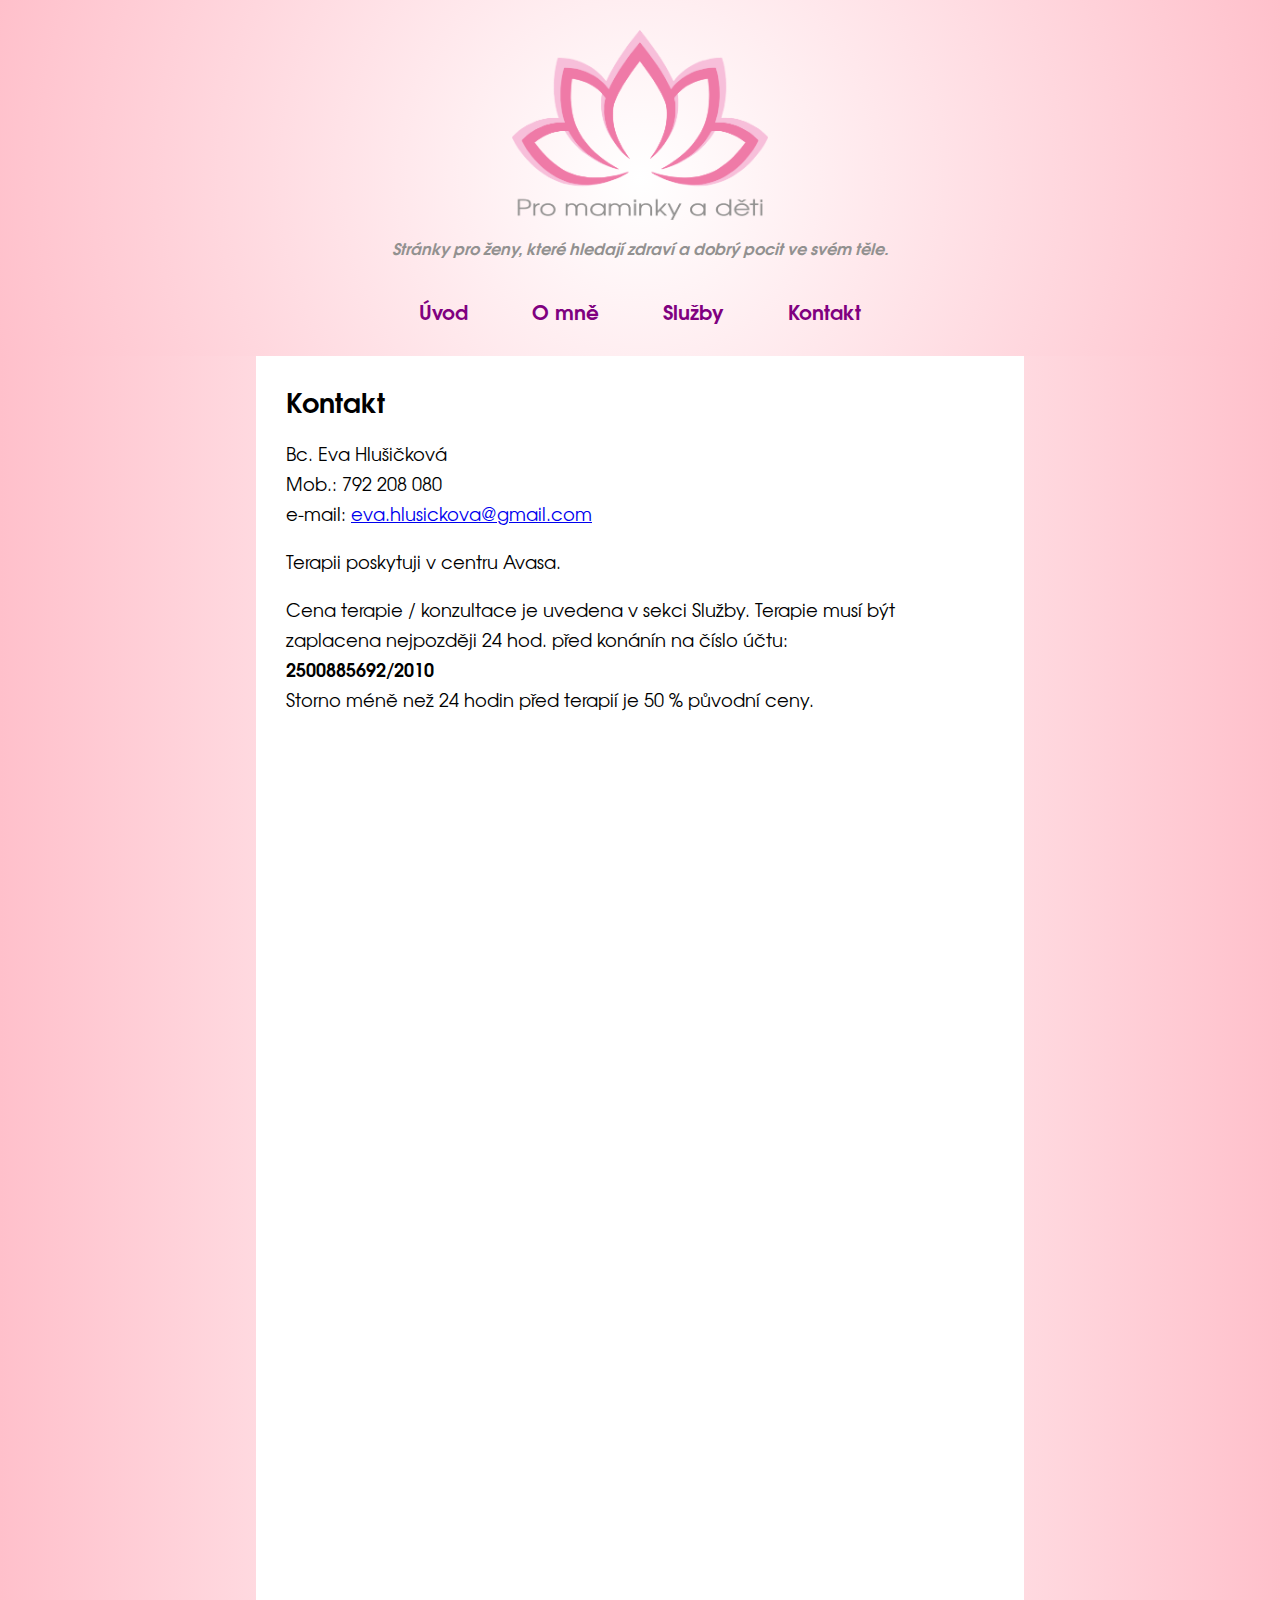
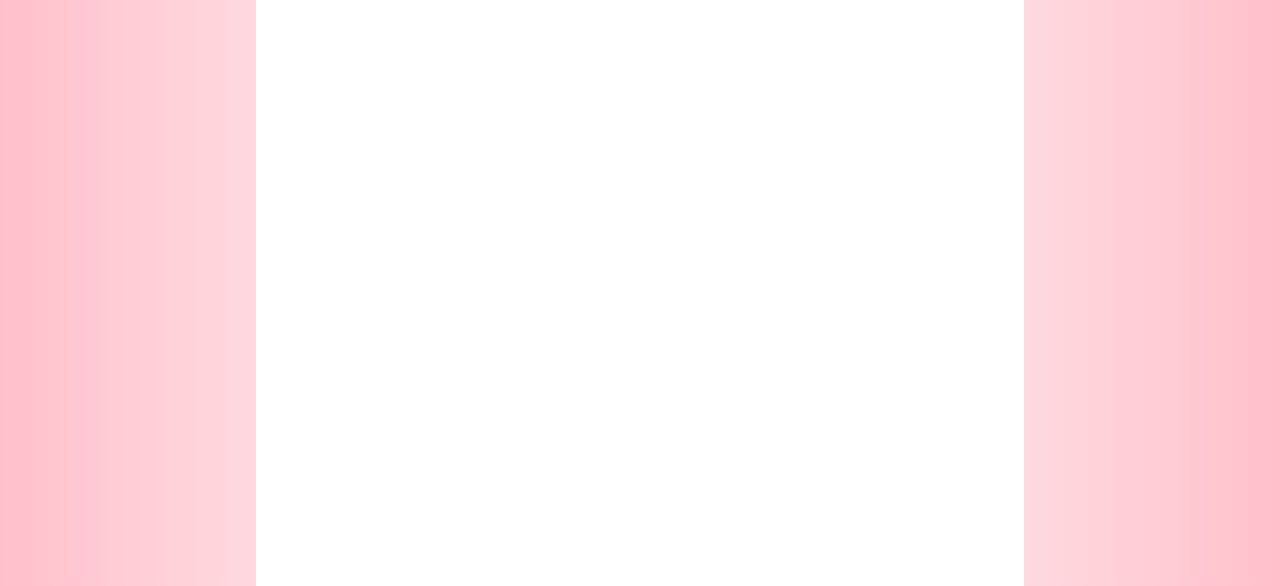
==== kontakt.html @ d4275871 "zakladni verze, nehotovy obsah" ====
<!DOCTYPE html>
<html lang="cz" dir="ltr">

<head>
  <meta charset="utf-8">
  <title>Pro maminky a děti</title>
  <link rel="stylesheet" href="styles.css">
</head>

<body>
  <div class="top">
    <img src="assets/LOGO_leknin.png" alt="logo" class="logo">
    <h1>Stránky pro ženy, které hledají zdraví a dobrý pocit ve svém těle.</h1>
    <div class="links">
      <a href="index.html">Úvod</a>
      <a href="omne.html">O mně</a>
      <a href="sluzby.html">Služby</a>
      <a href="kontakt.html">Kontakt</a>
    </div>
  </div>
  <div class="text_area">
    <h2> Kontakt</h2>
    <p>
      Bc. Eva Hlušičková<br>
      Mob.: 792 208 080<br>
      e-mail: <a href="mailto:eva.hlusickova@gmail.com">eva.hlusickova@gmail.com</a>
    </p>
    <p>
      Terapii poskytuji v centru Avasa.
    </p>
    <p>
      Cena terapie / konzultace je uvedena v sekci Služby.
      Terapie musí být zaplacena nejpozději 24 hod. před konánín na číslo účtu:<br>
      <b>2500885692/2010</b><br>
      Storno méně než 24 hodin před terapií je 50 % původní ceny.
    </p>
</body>

</html>
---- styles.css ----
@font-face {
  font-family: tex-gyre-adventor;
  src: url(font/texgyreadventor-regular.otf);
}

@font-face {
  font-family: tex-gyre-adventor;
  src: url(font/texgyreadventor-bold.otf);
  font-weight: bold;
}

html{
  height: 100%;
}

h1{
  font-style: italic;
  text-align: center;
  color: #929190;
  font-size: medium;
  margin:5px;
}
h2{
  margin-top:0;
}

body{
  font-family: tex-gyre-adventor;
  border: 0;
  margin: 0;
  padding: 0;
  background-image: linear-gradient(to right, pink, white, pink);
  /*background-image: radial-gradient(circle, white, pink);*/
  height: 100%;
}

.links{
  background-color: transparent;
  text-align: center;
}

.links a:link, a:visited{
  display: inline-block;
  margin: 30px;
  font-weight: bold;
  color: purple;
  font-size: 20px;
  text-decoration: none;
}

.top{
  background-image: radial-gradient(circle, white, pink);
  /*background-image: linear-gradient(to right, pink, white, pink);*/
  padding-top: 30px;
}

.logo{
  width:20%;
  height: auto;
  display: block;
  margin-left: auto;
  margin-right: auto;
}

.profile_picture{
  display: block;
  margin-left: auto;
  margin-right: auto;
  margin-top: 0px;
  width: 40%;
  height:auto;
}

.text_area{
  background-color: white;
  margin-left: 20%;
  margin-right: 20%;
  padding-top: 30px;
  padding-left: 30px;
  padding-right: 30px;
  font-size: large;
  line-height: 30px;
  min-height: 200%;
}

.banner_left, .banner_right{
  clear:left;
  margin:10px;
  padding: 20px;
  width: 80%;
  color: #777674;
  border-radius: 25px;
}
.banner_left:hover{
  background-image: linear-gradient(to right, #777674, white);
  color:pink;
}
.banner_right:hover{
  background-image: linear-gradient(to left, #777674, white);
color: pink;
}

.banner_left{
  text-align: left;
  float:left;
  background-image: linear-gradient(to right, pink, white);
}
.banner_right{
  text-align: right;
  float:right;
  background-image: linear-gradient(to left, pink, white);
}
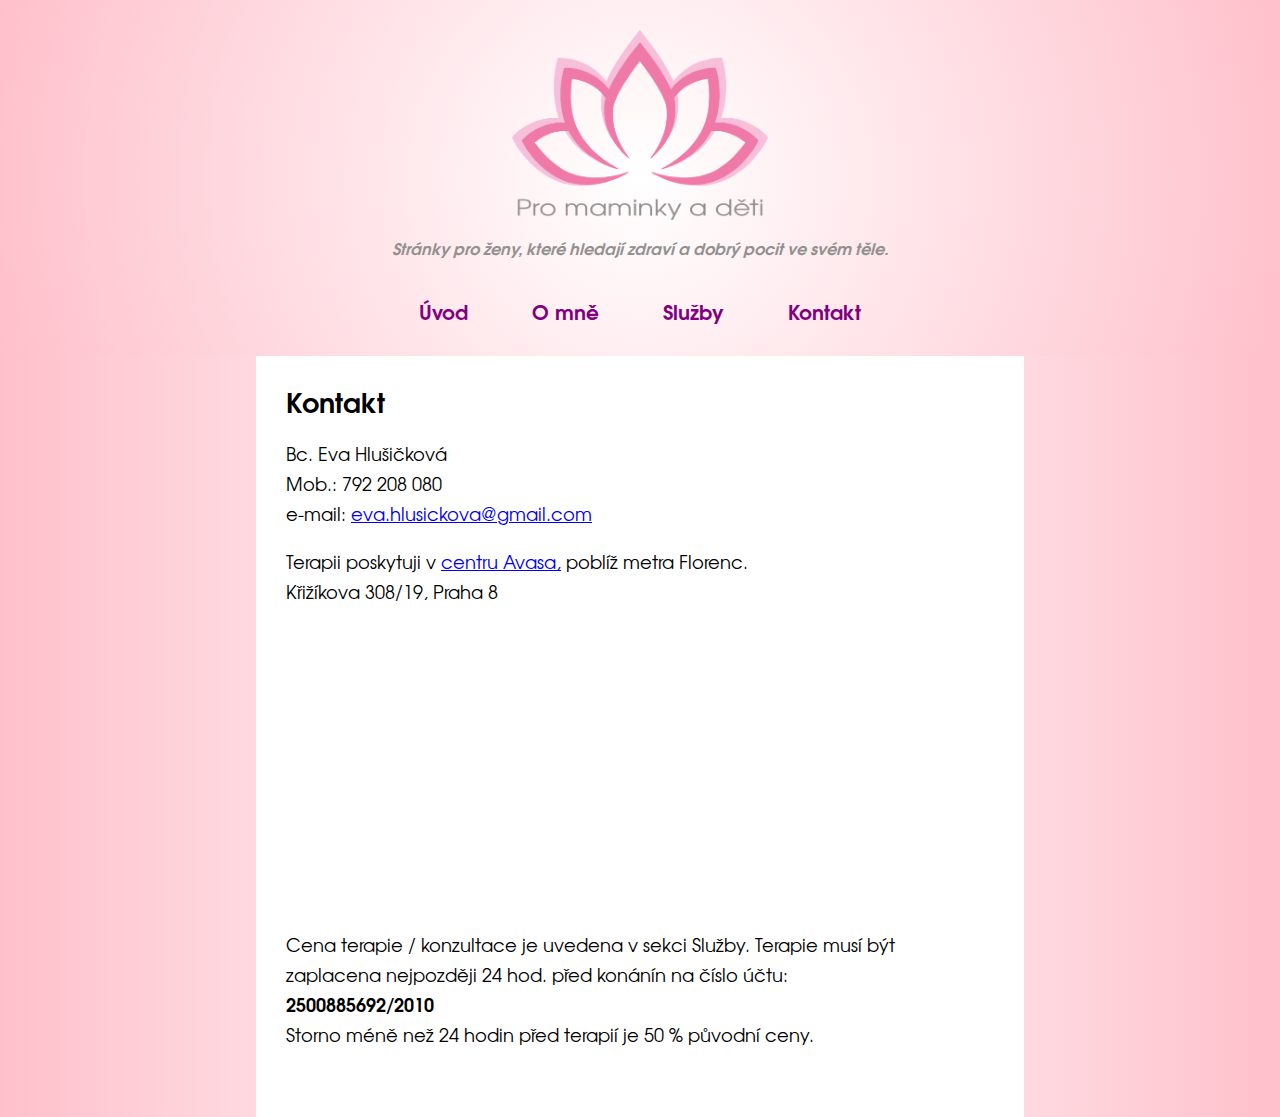
==== commit 3cca217a: "oprav shit, pridej mapku" ====
--- a/kontakt.html
+++ b/kontakt.html
@@ -26,7 +26,11 @@
       e-mail: <a href="mailto:eva.hlusickova@gmail.com">eva.hlusickova@gmail.com</a>
     </p>
     <p>
-      Terapii poskytuji v centru Avasa.
+      Terapii poskytuji v <a href="http://www.avasa.cz/">centru Avasa,</a> poblíž metra Florenc.<br>
+      Křižíkova 308/19, Praha 8<br>
+    </p>
+    <p>
+      <iframe style="border:none" src="https://frame.mapy.cz/s/jatukegaku" width="400" height="280" frameborder="0"></iframe>
     </p>
     <p>
       Cena terapie / konzultace je uvedena v sekci Služby.
--- a/styles.css
+++ b/styles.css
@@ -78,13 +78,13 @@
   padding-top: 30px;
   padding-left: 30px;
   padding-right: 30px;
+  padding-bottom: 50px;
   font-size: large;
   line-height: 30px;
-  min-height: 200%;
 }
 
 .banner_left, .banner_right{
-  clear:left;
+  display: inline-block;
   margin:10px;
   padding: 20px;
   width: 80%;
@@ -102,11 +102,21 @@
 
 .banner_left{
   text-align: left;
-  float:left;
   background-image: linear-gradient(to right, pink, white);
 }
 .banner_right{
   text-align: right;
-  float:right;
   background-image: linear-gradient(to left, pink, white);
+}
+.h2_left{
+  clear:left;
+  margin:10px;
+  padding: 20px;
+  width: 80%;
+  color: #777674;
+  border-radius: 25px;
+  background-image: linear-gradient(to right, pink, white);
+}
+.h2_left h2{
+  margin:0;
 }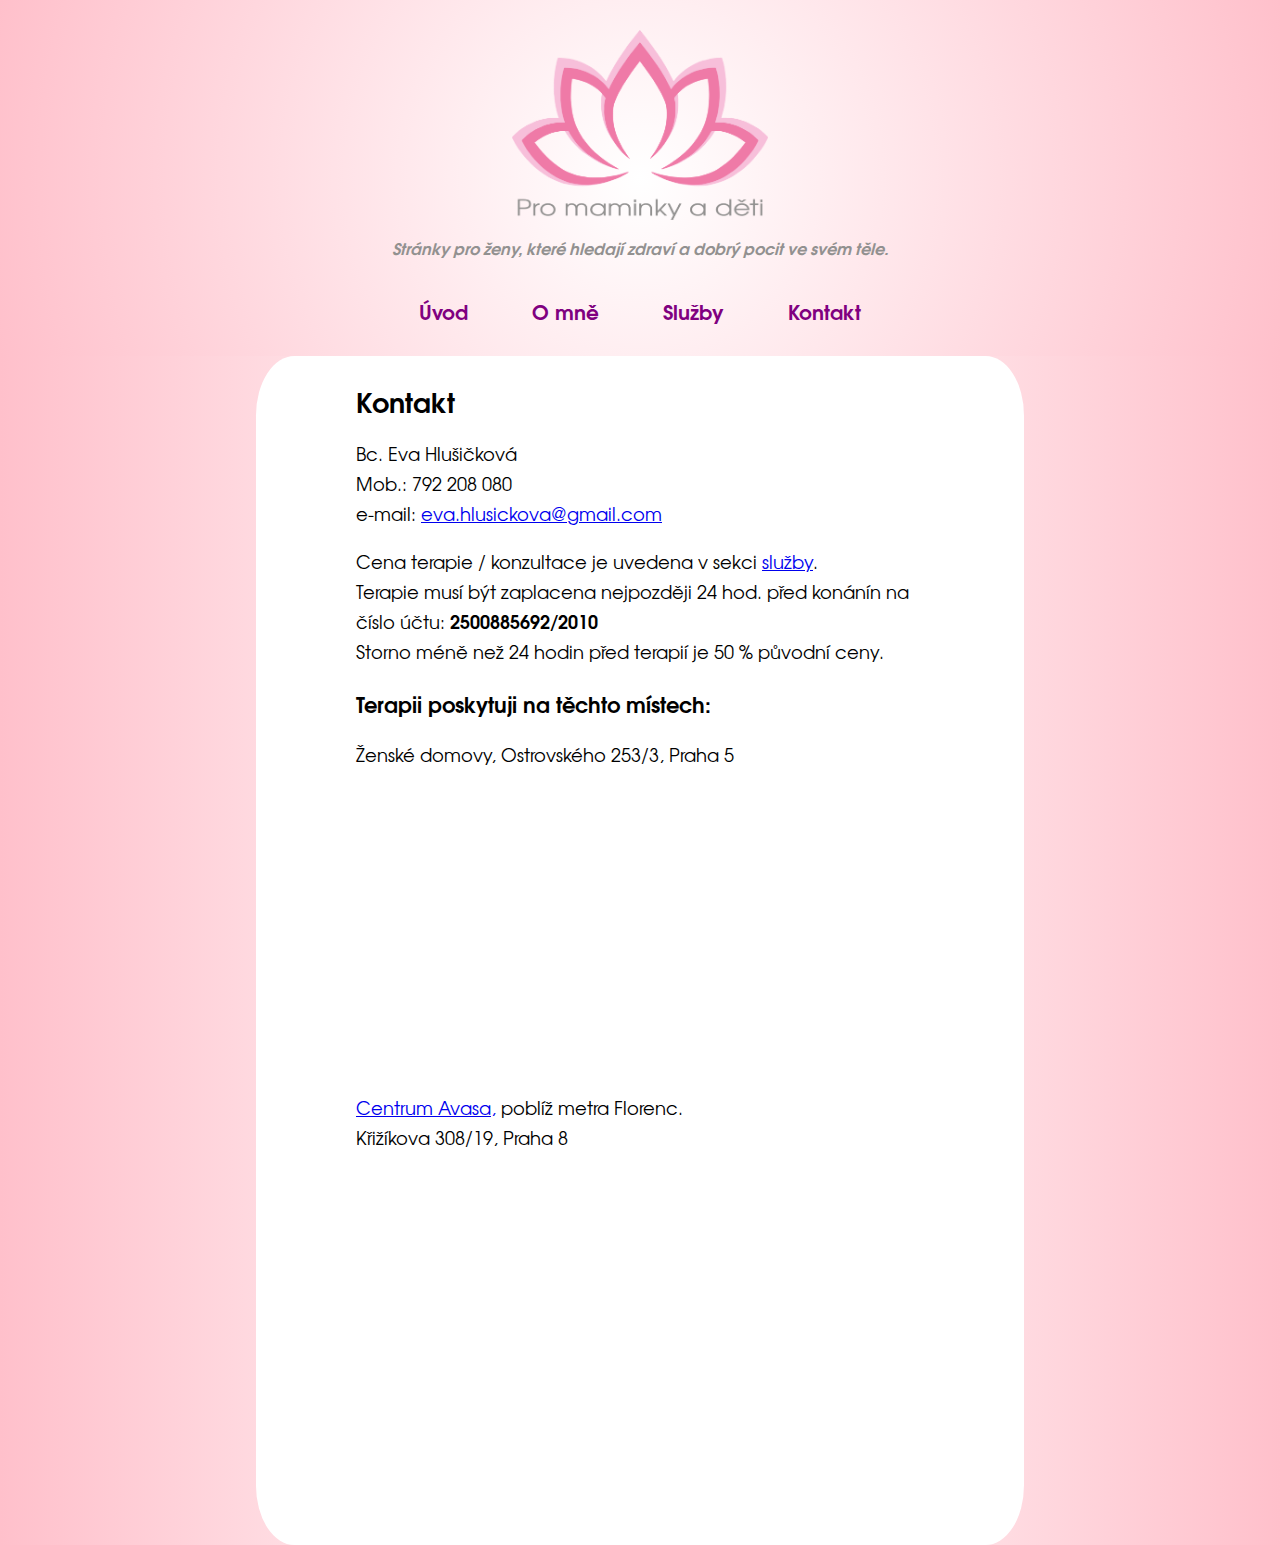
==== commit afbbf51f: "add deployable version" ====
--- a/kontakt.html
+++ b/kontakt.html
@@ -24,20 +24,27 @@
       Bc. Eva Hlušičková<br>
       Mob.: 792 208 080<br>
       e-mail: <a href="mailto:eva.hlusickova@gmail.com">eva.hlusickova@gmail.com</a>
+    </p>  
+    <p>
+      Cena terapie / konzultace je uvedena v sekci <a href="sluzby.html">služby</a>.<br>
+      Terapie musí být zaplacena nejpozději 24 hod. před konánín na číslo účtu: <b>2500885692/2010</b><br>
+      Storno méně než 24 hodin před terapií je 50 % původní ceny.
+    </p>  
+    <h3>
+      Terapii poskytuji na těchto místech:      
+    </h3>
+    <p>
+      Ženské domovy, Ostrovského 253/3, Praha 5      
     </p>
-    <p>
-      Terapii poskytuji v <a href="http://www.avasa.cz/">centru Avasa,</a> poblíž metra Florenc.<br>
+    <iframe style="border:none" src="https://frame.mapy.cz/s/kevedoceru" width="400" height="280" frameborder="0"></iframe>
+     <p> 
+      <a href="http://www.avasa.cz/">Centrum Avasa,</a> poblíž metra Florenc.<br>
       Křižíkova 308/19, Praha 8<br>
     </p>
     <p>
       <iframe style="border:none" src="https://frame.mapy.cz/s/jatukegaku" width="400" height="280" frameborder="0"></iframe>
     </p>
-    <p>
-      Cena terapie / konzultace je uvedena v sekci Služby.
-      Terapie musí být zaplacena nejpozději 24 hod. před konánín na číslo účtu:<br>
-      <b>2500885692/2010</b><br>
-      Storno méně než 24 hodin před terapií je 50 % původní ceny.
-    </p>
+
 </body>
 
 </html>--- a/styles.css
+++ b/styles.css
@@ -66,19 +66,20 @@
   display: block;
   margin-left: auto;
   margin-right: auto;
-  margin-top: 0px;
-  width: 40%;
+  margin-top: 2px;
+  width: 35%;
   height:auto;
 }
 
 .text_area{
   background-color: white;
+  border-radius: 5%;
   margin-left: 20%;
   margin-right: 20%;
   padding-top: 30px;
-  padding-left: 30px;
-  padding-right: 30px;
-  padding-bottom: 50px;
+  padding-left: 100px;
+  padding-right: 100px;
+  padding-bottom: 70px;
   font-size: large;
   line-height: 30px;
 }
